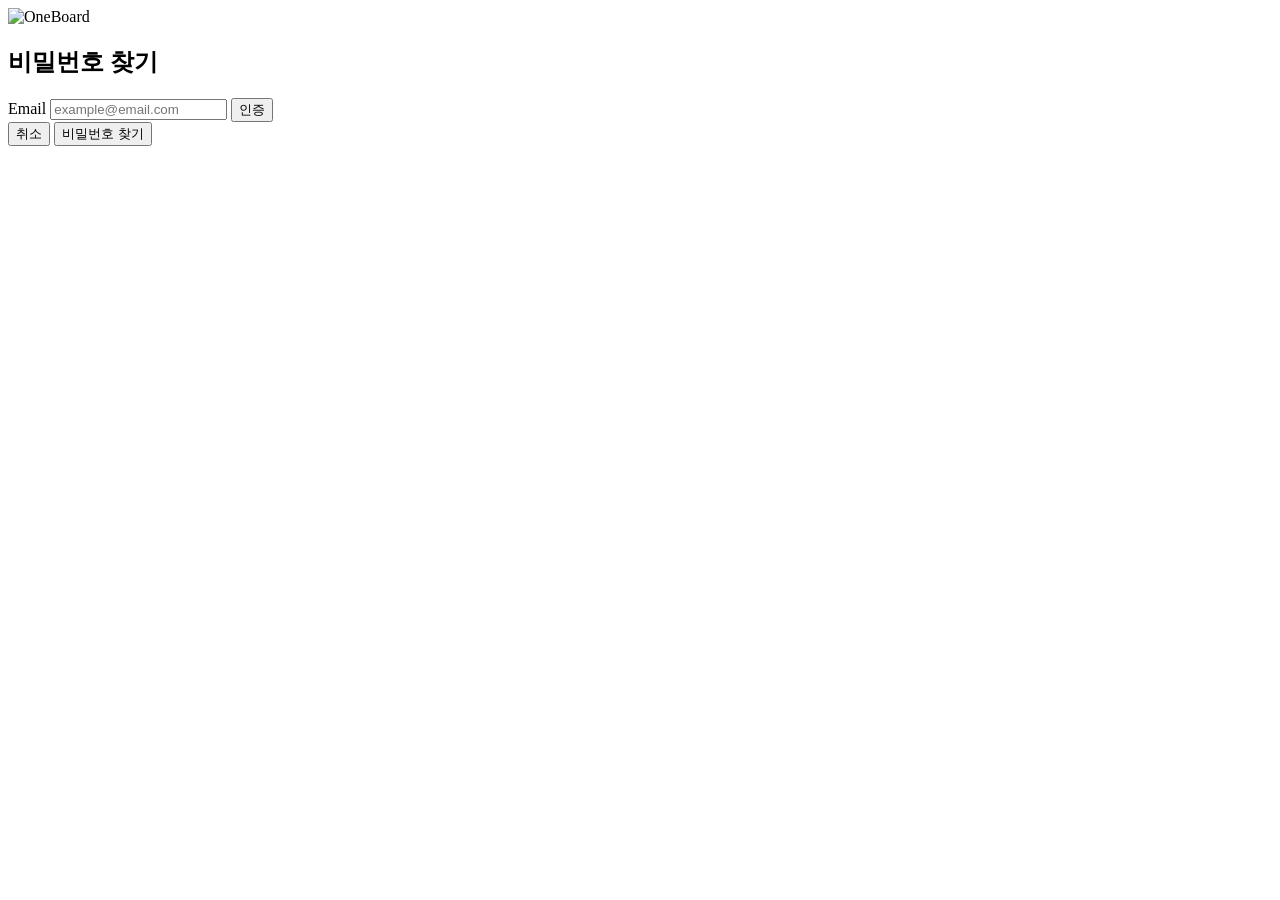
==== src/main/resources/templates/findpassword.html @ 030cd321 "26-02-13 update" ====
<!DOCTYPE html>
<html lang="ko" xmlns:th="http://www.thymeleaf.org">
<head>
    <meta charset="UTF-8">
    <meta name="viewport" content="width=device-width, initial-scale=1.0">
    <title>findpassword</title>
    <link rel="stylesheet" href="/css/reset.css">
    <link rel="stylesheet" href="/css/findpassword.css">
    <script src="/js/findpassword.js"></script>
</head>
<body id="find-password">
<main id="main-content">

    <div id="password-find-container">
        <!-- 로고 + 제목 -->
        <div id="title-area">
            <a th:href="@{/}">
                <img src="/images/logo.png" alt="OneBoard">
            </a>
            <h2>비밀번호 찾기</h2>
        </div>

        <!-- 비밀번호찾기 폼 -->
        <form id="find-password-form" th:action="@{/find-password}" method="post">
            <div class="form-row">
                <label for="email">Email</label>
                <input type="email" id="email" name="email" placeholder="example@email.com" required>
                <button type="button" id="verify-email" class="check-btn">인증</button>
            </div>

            <!-- 인증번호 입력 (처음엔 숨김) -->
            <div class="form-row" id="verify-row" style="display:none;">
                <label for="verify-code">인증번호</label>
                <input type="text" id="verify-code" placeholder="인증번호 6자리">
                <button type="button" id="verify-confirm" class="check-btn">인증확인</button>
            </div>

            <div class="button">
                <button type="button"><a th:href="@{/login}">취소</a></button>
                <button type="submit" id="find-password-btn">비밀번호 찾기</button>
            </div>

        </form>

    </div>
</main>

</body>
</html>
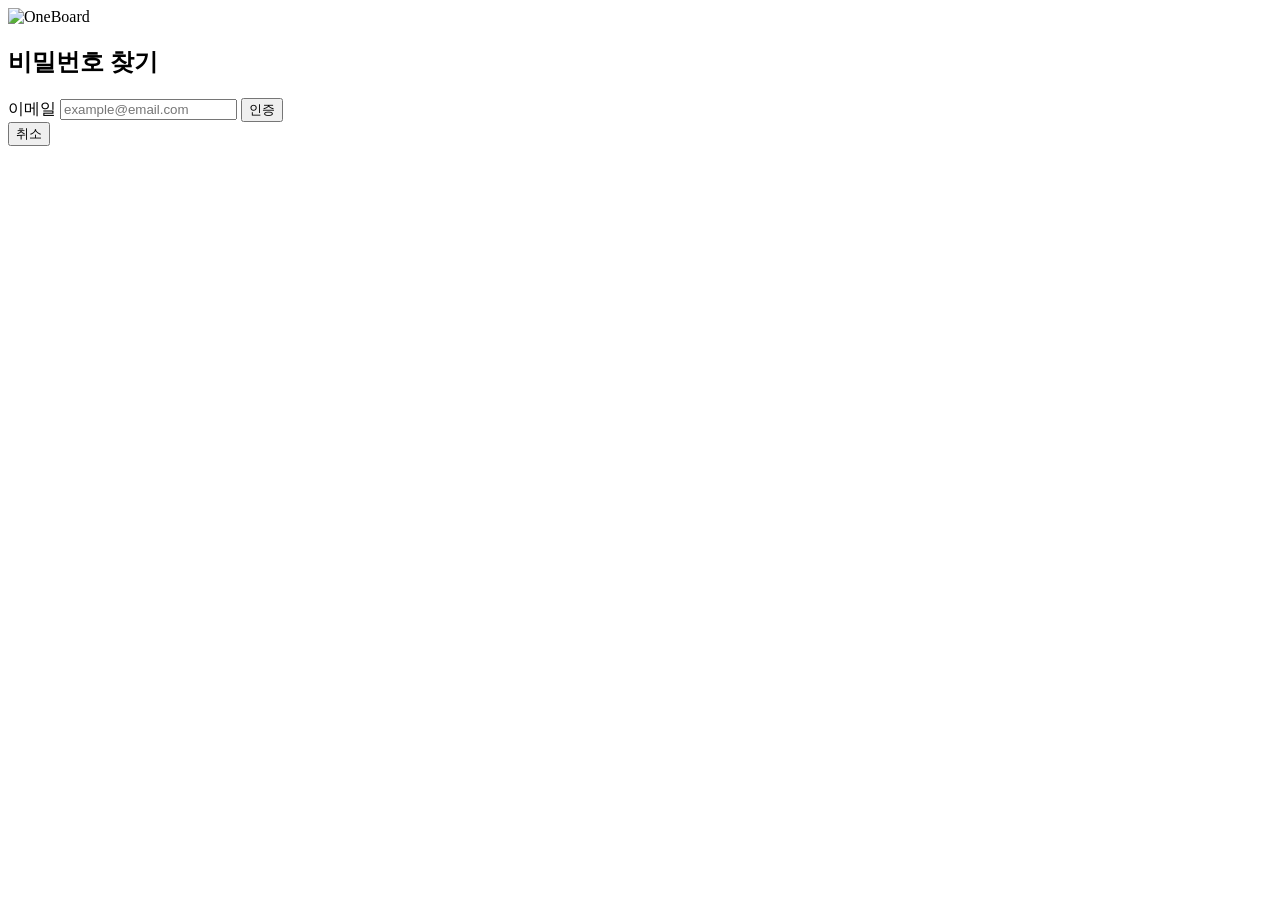
==== commit d61decc1: "2026-02-19" ====
--- a/src/main/resources/templates/findpassword.html
+++ b/src/main/resources/templates/findpassword.html
@@ -3,10 +3,18 @@
 <head>
     <meta charset="UTF-8">
     <meta name="viewport" content="width=device-width, initial-scale=1.0">
-    <title>findpassword</title>
+    <title>비밀번호 찾기</title>
+
+    <!-- 토큰 추가    -->
+    <meta name="_csrf" th:content="${_csrf?.token}">
+    <meta name="_csrf_header" th:content="${_csrf?.headerName}">
+
+    <!-- 링크 연결 css    -->
     <link rel="stylesheet" href="/css/reset.css">
     <link rel="stylesheet" href="/css/findpassword.css">
-    <script src="/js/findpassword.js"></script>
+    <script src="/js/findpassword.js" defer></script>
+
+
 </head>
 <body id="find-password">
 <main id="main-content">
@@ -21,23 +29,40 @@
         </div>
 
         <!-- 비밀번호찾기 폼 -->
-        <form id="find-password-form" th:action="@{/find-password}" method="post">
-            <div class="form-row">
-                <label for="email">Email</label>
+        <form id="find-password-form">
+
+            <!-- 1단계: 이메일 입력 -->
+            <div class="form-row" id="email-row">
+                <label for="email">이메일</label>
                 <input type="email" id="email" name="email" placeholder="example@email.com" required>
                 <button type="button" id="verify-email" class="check-btn">인증</button>
             </div>
 
-            <!-- 인증번호 입력 (처음엔 숨김) -->
+            <!-- 2단계: 인증번호 입력 (처음엔 숨김) -->
             <div class="form-row" id="verify-row" style="display:none;">
                 <label for="verify-code">인증번호</label>
-                <input type="text" id="verify-code" placeholder="인증번호 6자리">
+                <input type="text" id="verify-code" placeholder="인증번호 6자리" maxlength="6">
                 <button type="button" id="verify-confirm" class="check-btn">인증확인</button>
             </div>
 
+            <!-- 3단계: 새 비밀번호 입력 (처음엔 숨김) -->
+            <div class="form-row" id="password-row" style="display:none;">
+                <label for="new-password">새 비밀번호</label>
+                <input type="password" id="new-password" placeholder="새 비밀번호 (8~20자)" minlength="8" maxlength="20">
+            </div>
+
+            <div class="form-row" id="password-confirm-row" style="display:none;">
+                <label for="password-confirm">비밀번호 확인</label>
+                <input type="password" id="password-confirm" placeholder="비밀번호 확인">
+            </div>
+
+            <!-- 에러 메시지 -->
+            <div id="error-message" style="display:none;"></div>
+
+            <!-- 버튼 -->
             <div class="button">
-                <button type="button"><a th:href="@{/login}">취소</a></button>
-                <button type="submit" id="find-password-btn">비밀번호 찾기</button>
+                <button type="button" id="cancel-btn"><a th:href="@{/login}">취소</a></button>
+                <button type="button" id="submit-btn" style="display:none;">비밀번호 변경</button>
             </div>
 
         </form>
